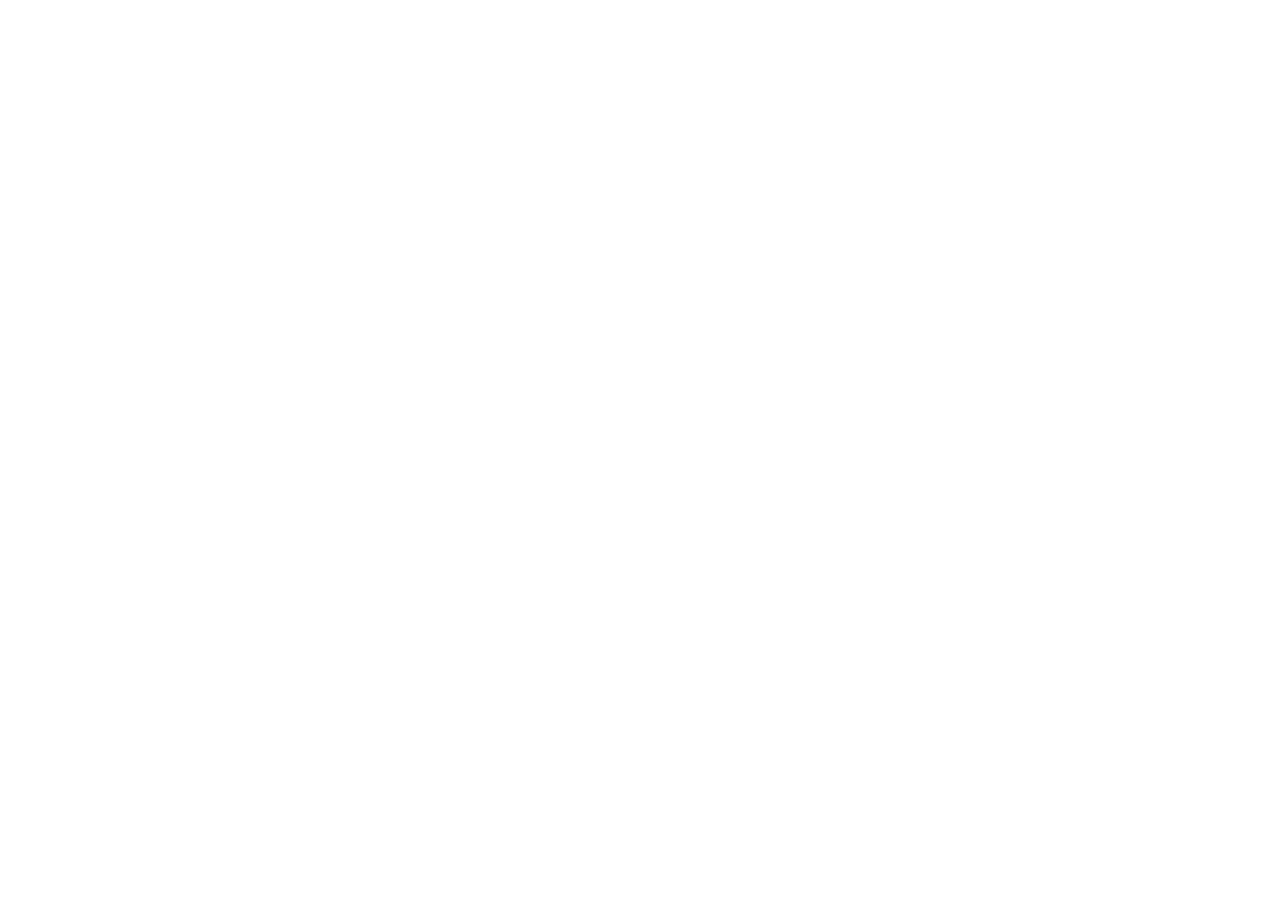
==== index.html @ dbb87fbe "newtab" ====
<!DOCTYPE html>
<html lang="en">

<head>
    <meta charset="UTF-8">
    <meta http-equiv="X-UA-Compatible" content="IE=edge">
    <meta name="viewport" content="width=device-width, initial-scale=1.0">
    <title>Document</title>
</head>

<body>

</body>

</html>
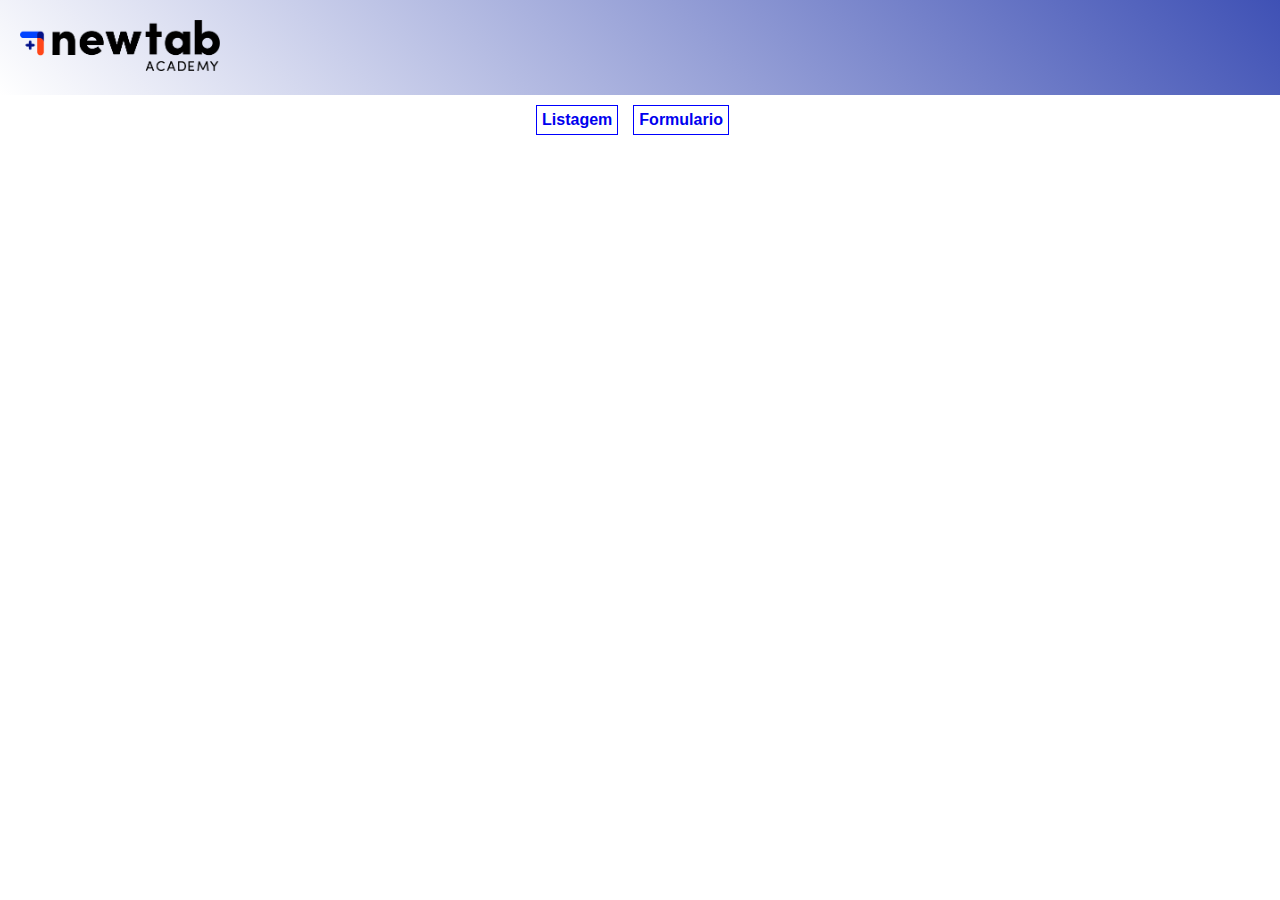
==== commit c787f4b7: "cabecalho do site" ====
--- a/index.html
+++ b/index.html
@@ -4,11 +4,23 @@
 <head>
     <meta charset="UTF-8">
     <meta http-equiv="X-UA-Compatible" content="IE=edge">
+    <link rel="stylesheet" href="./assets/CSS/style.css">
     <meta name="viewport" content="width=device-width, initial-scale=1.0">
     <title>Document</title>
 </head>
 
 <body>
+    <header>
+        <img src="./assets/img/newtabpng.png" alt="newtab">
+    </header>
+    <nav>
+        <a href="index.html">Listagem</a>
+        <a href="./form.html">Formulario</a>
+
+    </nav>
+    <section>
+
+    </section>
 
 </body>
 
--- a/assets/CSS/style.css
+++ b/assets/CSS/style.css
@@ -0,0 +1,27 @@
+body {
+  margin: 0;
+}
+
+header {
+  background: linear-gradient(45deg, #fff, #3f51b5);
+  padding: 20px;
+}
+
+img {
+  width: 200px;
+}
+
+nav {
+  display: flex;
+  justify-content: center;
+  font-weight: bold;
+}
+
+nav a {
+  text-decoration: none;
+  margin-right: 15px;
+  font-family: Arial, Helvetica, sans-serif;
+  border: 1px solid blue;
+  padding: 5px;
+  margin-top: 10px;
+}
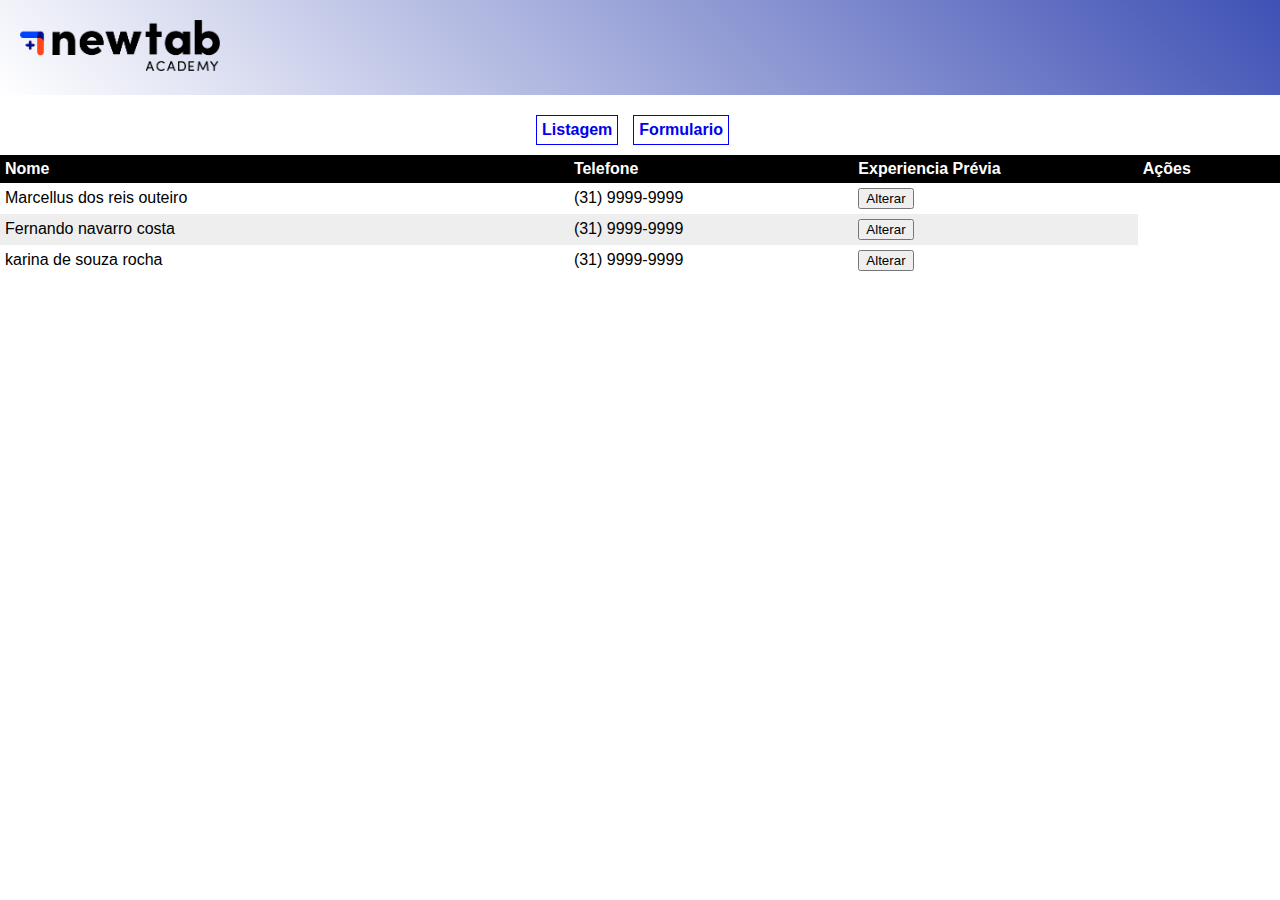
==== commit 38043ee3: "list" ====
--- a/index.html
+++ b/index.html
@@ -5,6 +5,7 @@
     <meta charset="UTF-8">
     <meta http-equiv="X-UA-Compatible" content="IE=edge">
     <link rel="stylesheet" href="./assets/CSS/style.css">
+    <link rel="stylesheet" href="./assets/CSS/list.css">
     <meta name="viewport" content="width=device-width, initial-scale=1.0">
     <title>Document</title>
 </head>
@@ -16,10 +17,57 @@
     <nav>
         <a href="index.html">Listagem</a>
         <a href="./form.html">Formulario</a>
-
     </nav>
     <section>
-
+        <table class="list">
+            <tr>
+                <td style="width: 40%;">
+                    Nome
+                </td>
+                <td style="width: 20%;">
+                    Telefone
+                </td>
+                <td style="width: 20%;">
+                    Experiencia Prévia
+                </td>
+                <td style="width: 10%;">
+                    Ações
+                </td>
+            </tr>
+            <tr>
+                <td>
+                    Marcellus dos reis outeiro
+                </td>
+                <td>
+                    (31) 9999-9999
+                </td>
+                <td>
+                    <button>Alterar</button>
+                </td>
+            </tr>
+            <tr style="background: #eee;">
+                <td>
+                    Fernando navarro costa
+                </td>
+                <td>
+                    (31) 9999-9999
+                </td>
+                <td>
+                    <button>Alterar</button>
+                </td>
+            </tr>
+            <tr>
+                <td>
+                    karina de souza rocha
+                </td>
+                <td>
+                    (31) 9999-9999
+                </td>
+                <td>
+                    <button>Alterar</button>
+                </td>
+            </tr>
+        </table>
     </section>
 
 </body>
--- a/assets/CSS/style.css
+++ b/assets/CSS/style.css
@@ -1,5 +1,6 @@
 body {
   margin: 0;
+  font-family: Arial, Helvetica, sans-serif;
 }
 
 header {
@@ -15,12 +16,13 @@
   display: flex;
   justify-content: center;
   font-weight: bold;
+  margin: 10px 0;
 }
 
 nav a {
   text-decoration: none;
   margin-right: 15px;
-  font-family: Arial, Helvetica, sans-serif;
+
   border: 1px solid blue;
   padding: 5px;
   margin-top: 10px;
--- a/assets/CSS/list.css
+++ b/assets/CSS/list.css
@@ -0,0 +1,15 @@
+.list {
+  width: 100%;
+  border-spacing: 0;
+}
+
+.list tr:nth-child(1) {
+  vertical-align: top;
+  background-color: black;
+  color: white;
+  font-weight: bold;
+}
+
+.list tr td {
+  padding: 5px;
+}
